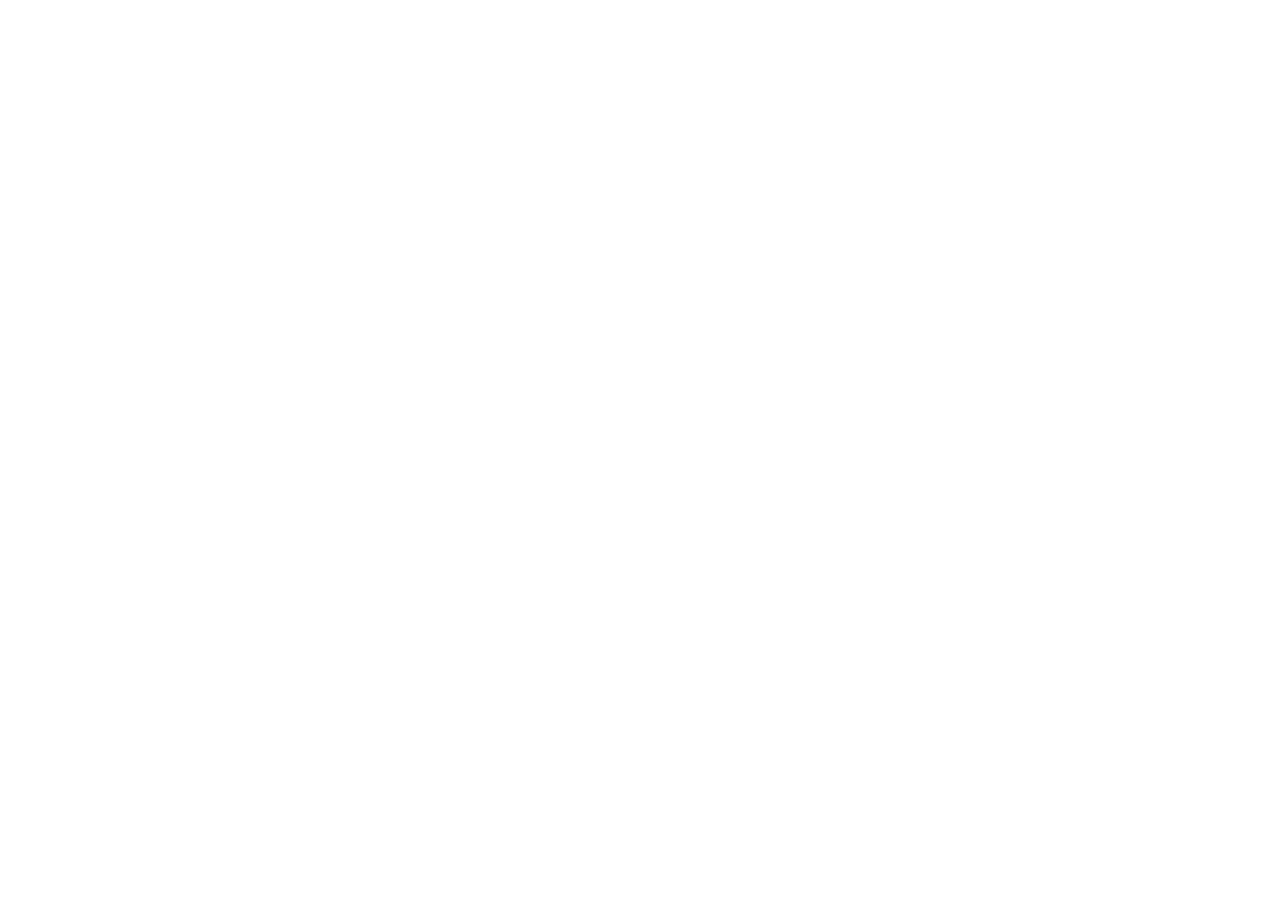
==== index.html @ 8c1775d6 "first commit" ====
<!DOCTYPE html>
    <html lang="en">
    <head>
        <meta charset="UTF-8">
        <meta http-equiv="X-UA-Compatible" content="IE=edge">
        <meta name="viewport" content="width=device-width, initial-scale=1.0">

        <!-- Collegamento a "style.css" -->
        <link rel="stylesheet" href="./css/style.css">

        <!-- Collegamento a "script.js" -->
        <script defer type="text/javascript" src="./js/script.js"></script>

        <!-- Head Title -->
        <title>Document</title>
    </head>

    <body>
    </body>
</html>
---- css/style.css ----
*{
    margin: 0;
    padding: 0;
    box-sizing: border-box;
}
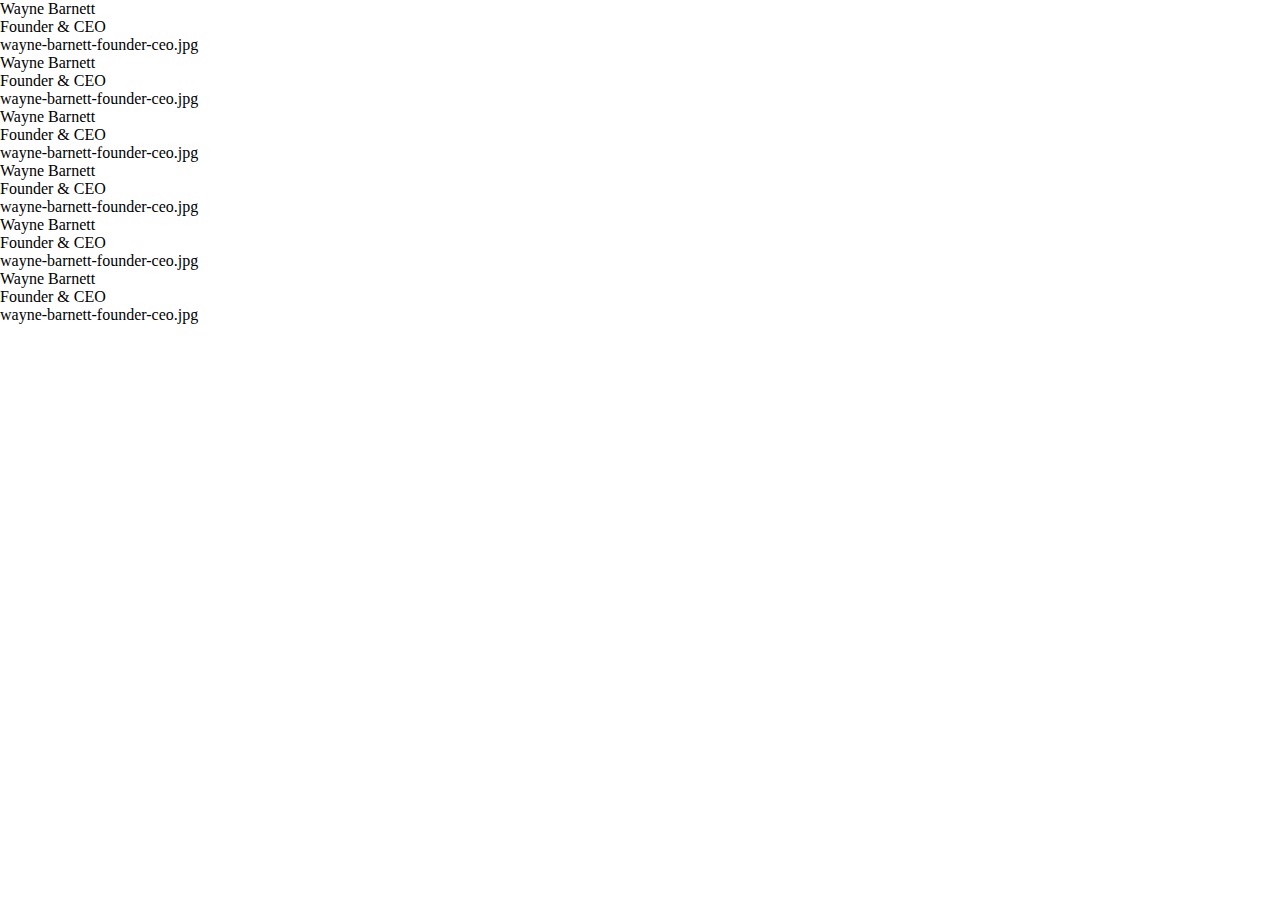
==== commit ed4b4d2f: "[MILESTONE-2] FIX" ====
--- a/index.html
+++ b/index.html
@@ -8,13 +8,40 @@
         <!-- Collegamento a "style.css" -->
         <link rel="stylesheet" href="./css/style.css">
 
+        <!-- BootStrap CDN CSS -->
+        <link href="https://cdn.jsdelivr.net/npm/bootstrap@5.3.0/dist/css/bootstrap.min.css" rel="stylesheet" integrity="sha384-9ndCyUaIbzAi2FUVXJi0CjmCapSmO7SnpJef0486qhLnuZ2cdeRhO02iuK6FUUVM" crossorigin="anonymous">
+
         <!-- Collegamento a "script.js" -->
         <script defer type="text/javascript" src="./js/script.js"></script>
 
         <!-- Head Title -->
-        <title>Document</title>
+        <title>js-our-team</title>
     </head>
 
     <body>
+        <!-- Grid Container -->
+        <div class="container d-flex align-items-center h_100">
+            <!-- Grid Row -->
+            <div class="row text-center py-5">
+                <div class="col-4 py-2 border border-dark-subtle">Wayne Barnett</div>
+                <div class="col-4 py-2 border border-dark-subtle">Founder & CEO</div>
+                <div class="col-4 py-2 border border-dark-subtle">wayne-barnett-founder-ceo.jpg</div>
+                <div class="col-4 py-2 border border-dark-subtle">Wayne Barnett</div>
+                <div class="col-4 py-2 border border-dark-subtle">Founder & CEO</div>
+                <div class="col-4 py-2 border border-dark-subtle">wayne-barnett-founder-ceo.jpg</div>
+                <div class="col-4 py-2 border border-dark-subtle">Wayne Barnett</div>
+                <div class="col-4 py-2 border border-dark-subtle">Founder & CEO</div>
+                <div class="col-4 py-2 border border-dark-subtle">wayne-barnett-founder-ceo.jpg</div>
+                <div class="col-4 py-2 border border-dark-subtle">Wayne Barnett</div>
+                <div class="col-4 py-2 border border-dark-subtle">Founder & CEO</div>
+                <div class="col-4 py-2 border border-dark-subtle">wayne-barnett-founder-ceo.jpg</div>
+                <div class="col-4 py-2 border border-dark-subtle">Wayne Barnett</div>
+                <div class="col-4 py-2 border border-dark-subtle">Founder & CEO</div>
+                <div class="col-4 py-2 border border-dark-subtle">wayne-barnett-founder-ceo.jpg</div>
+                <div class="col-4 py-2 border border-dark-subtle">Wayne Barnett</div>
+                <div class="col-4 py-2 border border-dark-subtle">Founder & CEO</div>
+                <div class="col-4 py-2 border border-dark-subtle">wayne-barnett-founder-ceo.jpg</div>
+            </div>
+        </div>
     </body>
 </html>--- a/css/style.css
+++ b/css/style.css
@@ -2,4 +2,8 @@
     margin: 0;
     padding: 0;
     box-sizing: border-box;
+}
+
+.h_100{
+    height: 100vh;
 }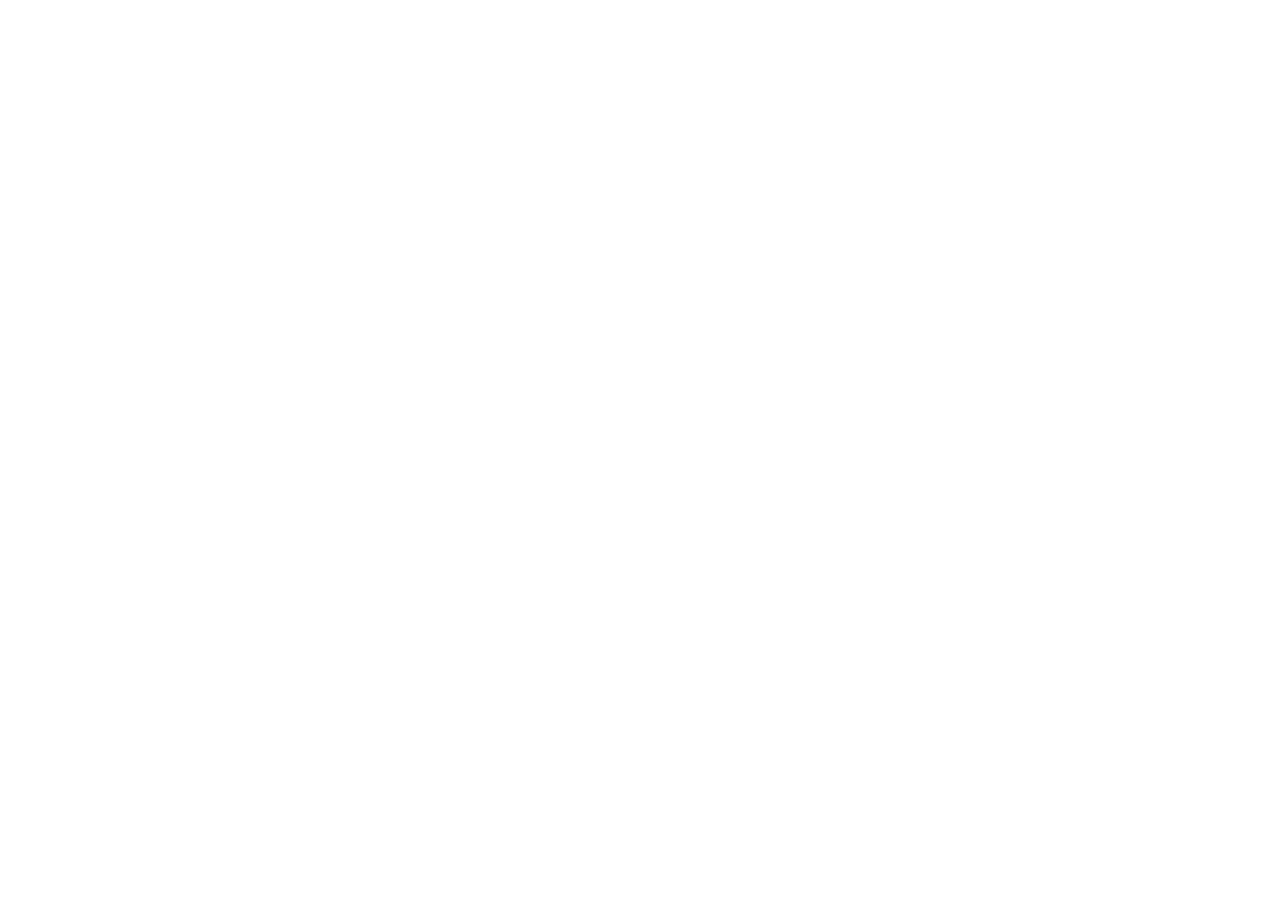
==== commit 517fb8f5: "[MILESTONE-2] FIX" ====
--- a/index.html
+++ b/index.html
@@ -22,25 +22,7 @@
         <!-- Grid Container -->
         <div class="container d-flex align-items-center h_100">
             <!-- Grid Row -->
-            <div class="row text-center py-5">
-                <div class="col-4 py-2 border border-dark-subtle">Wayne Barnett</div>
-                <div class="col-4 py-2 border border-dark-subtle">Founder & CEO</div>
-                <div class="col-4 py-2 border border-dark-subtle">wayne-barnett-founder-ceo.jpg</div>
-                <div class="col-4 py-2 border border-dark-subtle">Wayne Barnett</div>
-                <div class="col-4 py-2 border border-dark-subtle">Founder & CEO</div>
-                <div class="col-4 py-2 border border-dark-subtle">wayne-barnett-founder-ceo.jpg</div>
-                <div class="col-4 py-2 border border-dark-subtle">Wayne Barnett</div>
-                <div class="col-4 py-2 border border-dark-subtle">Founder & CEO</div>
-                <div class="col-4 py-2 border border-dark-subtle">wayne-barnett-founder-ceo.jpg</div>
-                <div class="col-4 py-2 border border-dark-subtle">Wayne Barnett</div>
-                <div class="col-4 py-2 border border-dark-subtle">Founder & CEO</div>
-                <div class="col-4 py-2 border border-dark-subtle">wayne-barnett-founder-ceo.jpg</div>
-                <div class="col-4 py-2 border border-dark-subtle">Wayne Barnett</div>
-                <div class="col-4 py-2 border border-dark-subtle">Founder & CEO</div>
-                <div class="col-4 py-2 border border-dark-subtle">wayne-barnett-founder-ceo.jpg</div>
-                <div class="col-4 py-2 border border-dark-subtle">Wayne Barnett</div>
-                <div class="col-4 py-2 border border-dark-subtle">Founder & CEO</div>
-                <div class="col-4 py-2 border border-dark-subtle">wayne-barnett-founder-ceo.jpg</div>
+            <div class="row text-center py-5" id="grid">
             </div>
         </div>
     </body>
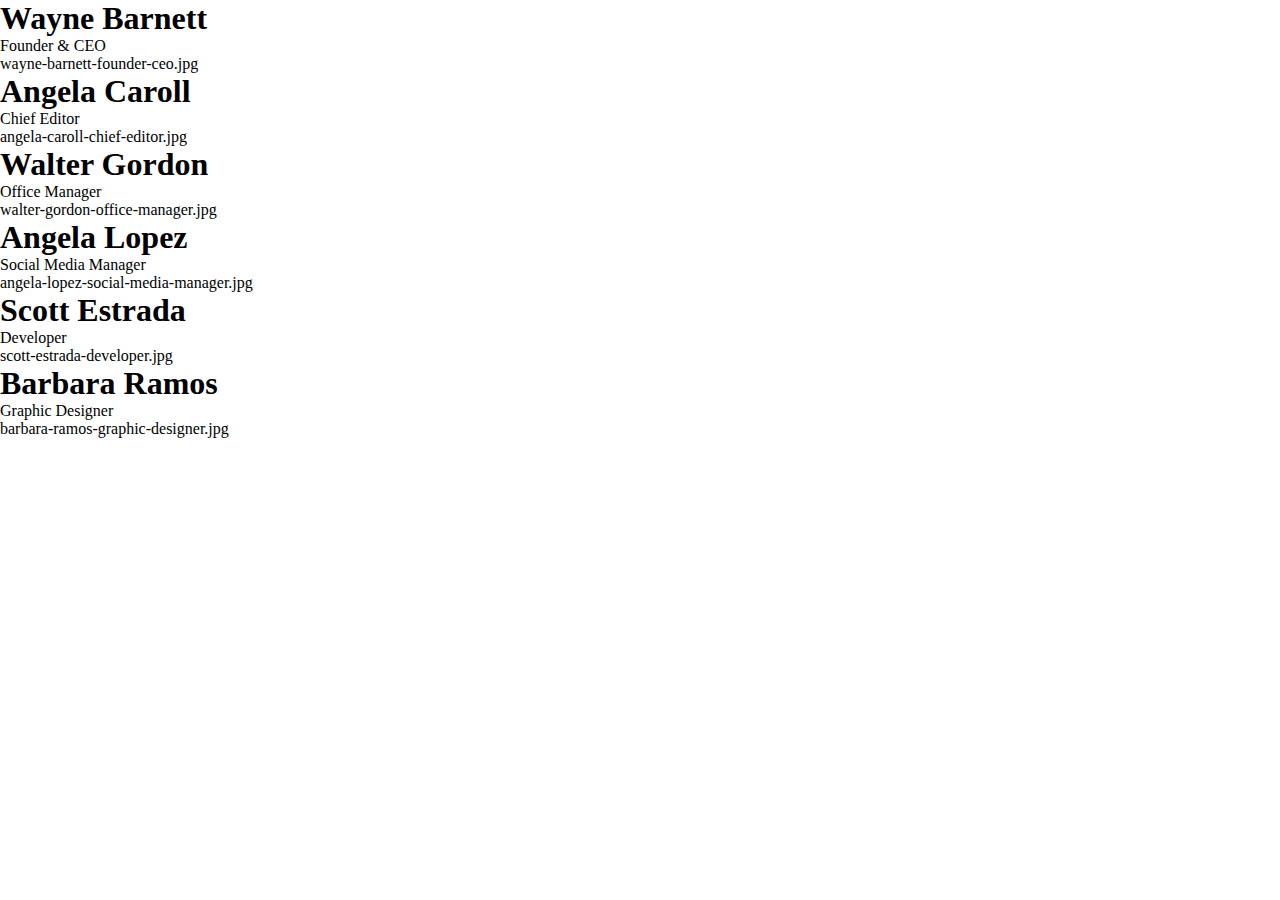
==== commit de4b4b36: "[MILESTONE-2] Milestone Completata" ====
--- a/index.html
+++ b/index.html
@@ -22,7 +22,7 @@
         <!-- Grid Container -->
         <div class="container d-flex align-items-center h_100">
             <!-- Grid Row -->
-            <div class="row text-center py-5" id="grid">
+            <div class="row justify-content-center py-5" id="grid">
             </div>
         </div>
     </body>
